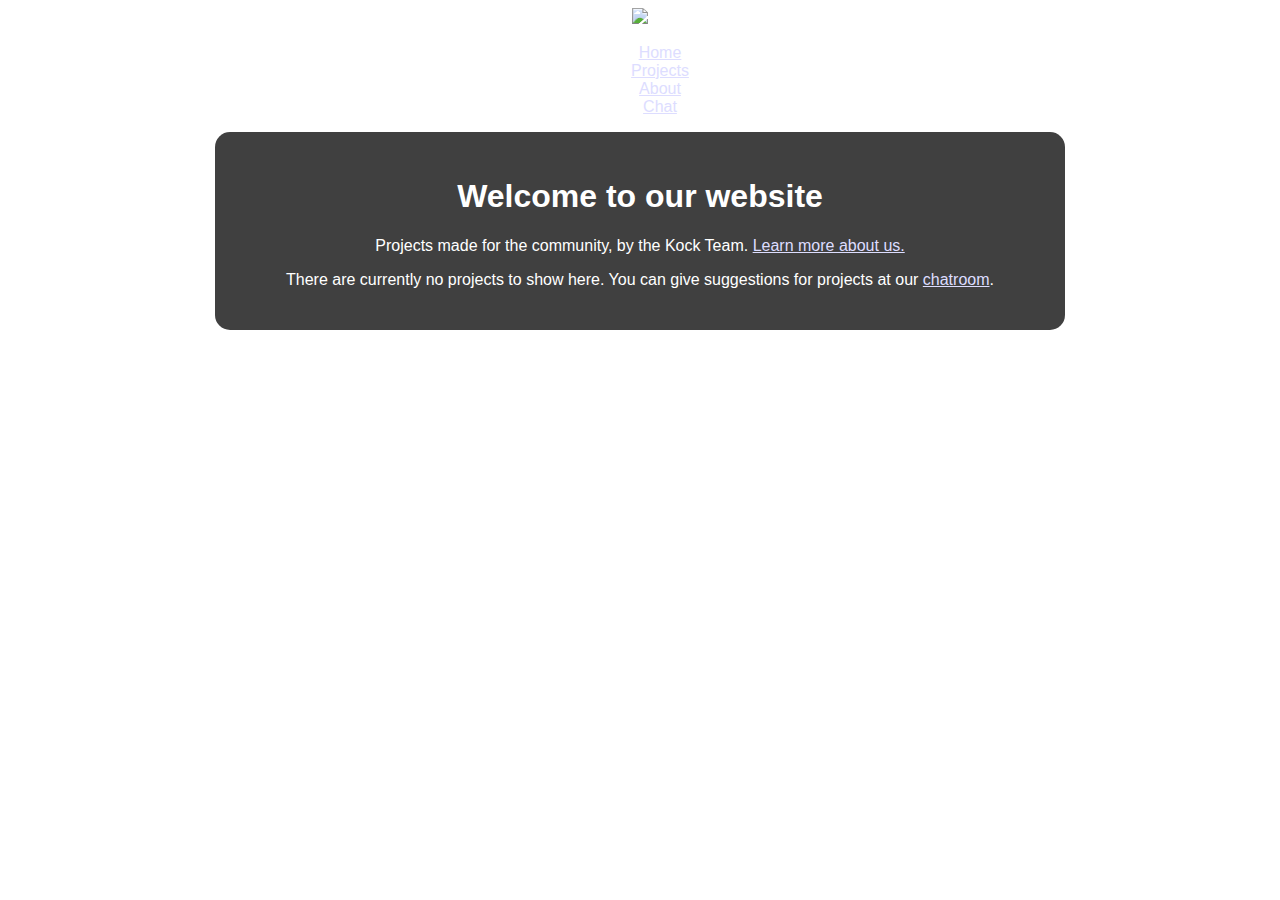
==== index.html @ 2a92f8f3 "Fixed links to chat page, chat page moved to chat folder" ====
<!DOCTYPE html>
<html>
	<head>
		<title>Kock Projects</title>
		<link rel="stylesheet" type="text/css" href="/style.css">
		<link rel="icon" href="http://i.imgur.com/gkg9TIW.png" type="image/png">
	</head>
	<body>
		<img src="http://i.imgur.com/Silt2CQ.png">
		<ul id="nav" class="nosel">
			<li><a href="/">Home</a></li>
			<li><a href="/projects/">Projects</a></li>
			<li><a href="/about">About</a></li>
			<li><a href="/chat/">Chat</a></li>
		</ul>
		<div id="desc">
			<h1>Welcome to our website</h1>
			<p>Projects made for the community, by the Kock Team. <a href="/about">Learn more about us.</a></p>
			<p>There are currently no projects to show here. You can give suggestions for projects at our <a href="/chat/">chatroom</a>.</p>
		</div>
	</body>
</html>
---- style.css ----
body {
  text-align: center;
  font-family: arial, sans-serif;
  background-image: url("http://i.imgur.com/REaHCet.png");
  background-attachment: fixed;
  color: white;
}
a:link {
  color: #DDDDFF;
}
a:visited {
  color: #FFDDFF;
}
a:hover {
  color: #FFFFFF;
}
a:active {
  color: #EEEEEE;
}
#desc {
  width: 800px;
  padding: 25px;
  border-radius: 15px;
  margin: auto;
  background-color: rgba(0, 0, 0, 0.75);
}
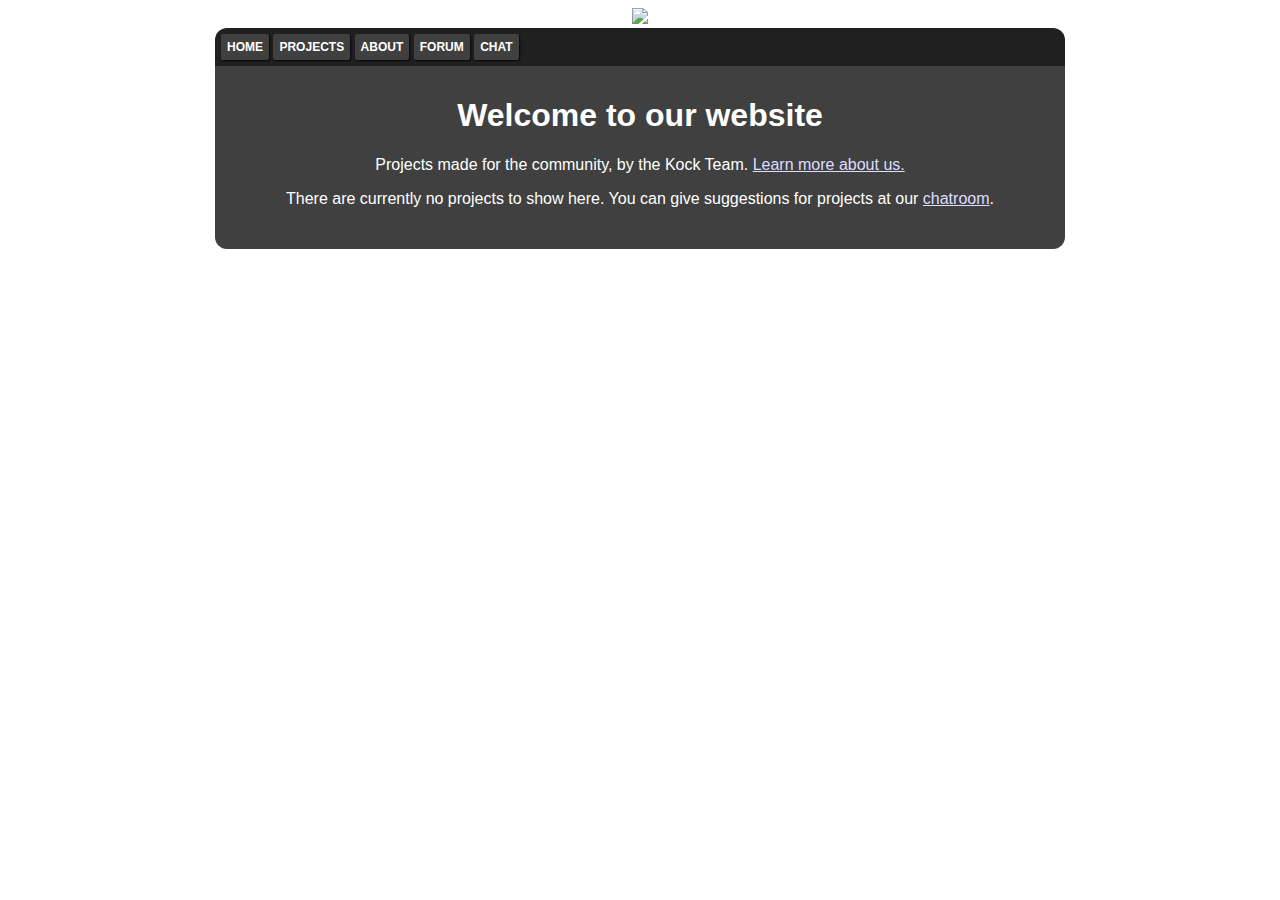
==== commit d8bb0b07: "Forum" ====
--- a/index.html
+++ b/index.html
@@ -11,6 +11,7 @@
 			<li><a href="/">Home</a></li>
 			<li><a href="/projects/">Projects</a></li>
 			<li><a href="/about">About</a></li>
+			<li><a href="//kock-forum.the-real-hg.xyz">Forum</a></li>
 			<li><a href="/chat/">Chat</a></li>
 		</ul>
 		<div id="desc">
--- a/style.css
+++ b/style.css
@@ -19,8 +19,55 @@
 }
 #desc {
   width: 800px;
-  padding: 25px;
-  border-radius: 15px;
+  padding: 10px 25px 25px 25px;
+  border-radius: 0px 0px 12px 12px;
   margin: auto;
   background-color: rgba(0, 0, 0, 0.75);
 }
+#nav {
+  padding: 6px;
+  margin: auto;
+  text-align: left;
+  background-color: rgb(32, 32, 32);
+  width: 838px;
+  border-radius: 12px 12px 0px 0px;
+}
+#nav li {
+  display: inline-block;
+}
+#nav li a, .btn {
+  display: inline-block;
+  text-decoration: none;
+  padding: 6px;
+  background-color: rgb(64, 64, 64);
+  text-transform: uppercase;
+  font-size: 12px;
+  font-weight: bold;
+  box-shadow: 1px 1px 2px rgb(8, 8, 8);
+  border-radius: 2px;
+  color: #FFFFFF;
+}
+#nav li a:hover, .btn:hover {
+  background-color: rgb(96, 96, 96);
+}
+#nav li a:active, .btn:active {
+  background-color: rgb(16, 16, 16);
+  box-shadow: 1px 1px 2px rgb(8, 8, 8) inset;
+}
+.r {
+  float: right;
+  margin-left: 4px;
+}
+.btn {
+  border: 0;
+  outline: 0;
+}
+.nosel {
+  cursor: default;
+  -webkit-touch-callout: none;
+  -webkit-user-select: none;
+  -khtml-user-select: none;
+  -moz-user-select: none;
+  -ms-user-select: none;
+  user-select: none;
+}
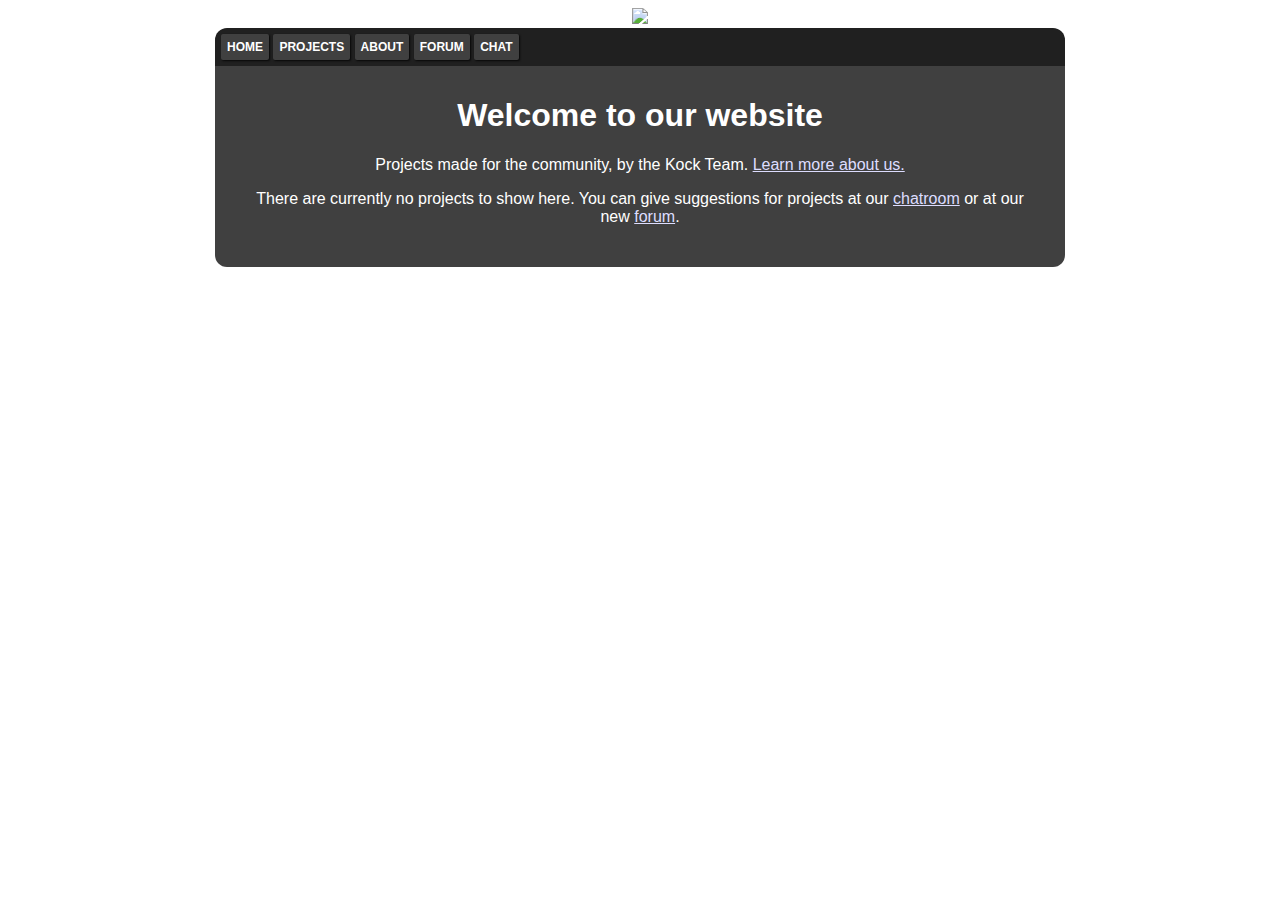
==== commit 31a3dbf8: "Add forum link on description" ====
--- a/index.html
+++ b/index.html
@@ -17,7 +17,7 @@
 		<div id="desc">
 			<h1>Welcome to our website</h1>
 			<p>Projects made for the community, by the Kock Team. <a href="/about">Learn more about us.</a></p>
-			<p>There are currently no projects to show here. You can give suggestions for projects at our <a href="/chat/">chatroom</a>.</p>
+			<p>There are currently no projects to show here. You can give suggestions for projects at our <a href="/chat/">chatroom</a> or at our new <a href="//kock-forum.the-real-hg.xyz">forum</a>.</p>
 		</div>
 	</body>
 </html>
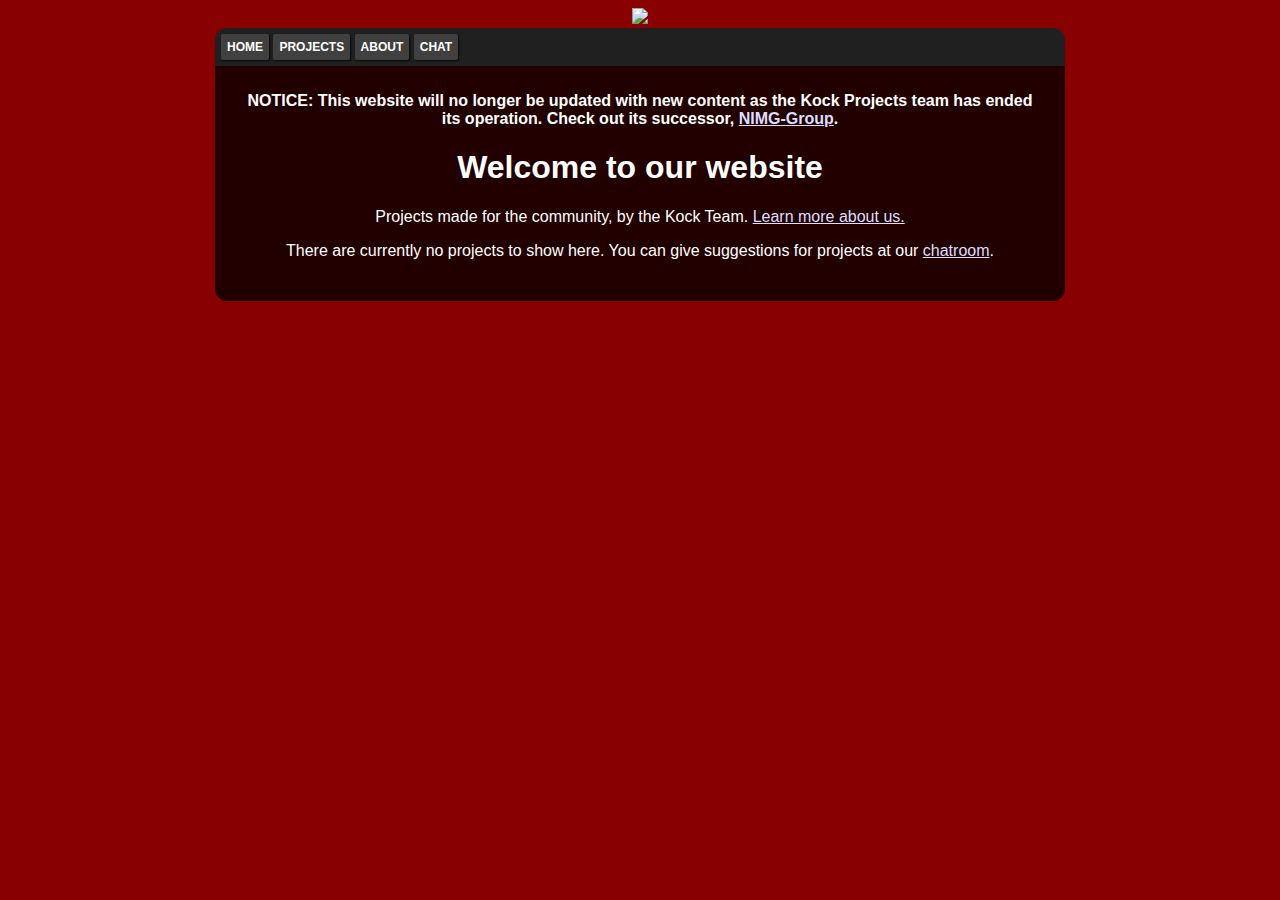
==== commit a1d1d90f: "End-of-life update" ====
--- a/index.html
+++ b/index.html
@@ -11,13 +11,13 @@
 			<li><a href="/">Home</a></li>
 			<li><a href="/projects/">Projects</a></li>
 			<li><a href="/about">About</a></li>
-			<li><a href="//kock-forum.the-real-hg.xyz">Forum</a></li>
 			<li><a href="/chat/">Chat</a></li>
 		</ul>
 		<div id="desc">
+			<p style="font-weight: bold;">NOTICE: This website will no longer be updated with new content as the Kock Projects team has ended its operation. Check out its successor, <a href="https://github.com/NIMG-Group/">NIMG-Group</a>.</p>
 			<h1>Welcome to our website</h1>
 			<p>Projects made for the community, by the Kock Team. <a href="/about">Learn more about us.</a></p>
-			<p>There are currently no projects to show here. You can give suggestions for projects at our <a href="/chat/">chatroom</a> or at our new <a href="//kock-forum.the-real-hg.xyz">forum</a>.</p>
+			<p>There are currently no projects to show here. You can give suggestions for projects at our <a href="/chat/">chatroom</a>.</p>
 		</div>
 	</body>
 </html>
--- a/style.css
+++ b/style.css
@@ -1,21 +1,20 @@
 body {
   text-align: center;
   font-family: arial, sans-serif;
-  background-image: url("http://i.imgur.com/REaHCet.png");
-  background-attachment: fixed;
-  color: white;
+  background: #800;
+  color: #FFF;
 }
 a:link {
-  color: #DDDDFF;
+  color: #DDF;
 }
 a:visited {
-  color: #FFDDFF;
+  color: #FDF;
 }
 a:hover {
-  color: #FFFFFF;
+  color: #FFF;
 }
 a:active {
-  color: #EEEEEE;
+  color: #EEE;
 }
 #desc {
   width: 800px;
@@ -41,11 +40,12 @@
   padding: 6px;
   background-color: rgb(64, 64, 64);
   text-transform: uppercase;
+  font-family: arial, sans-serif;
   font-size: 12px;
   font-weight: bold;
   box-shadow: 1px 1px 2px rgb(8, 8, 8);
   border-radius: 2px;
-  color: #FFFFFF;
+  color: #FFF;
 }
 #nav li a:hover, .btn:hover {
   background-color: rgb(96, 96, 96);
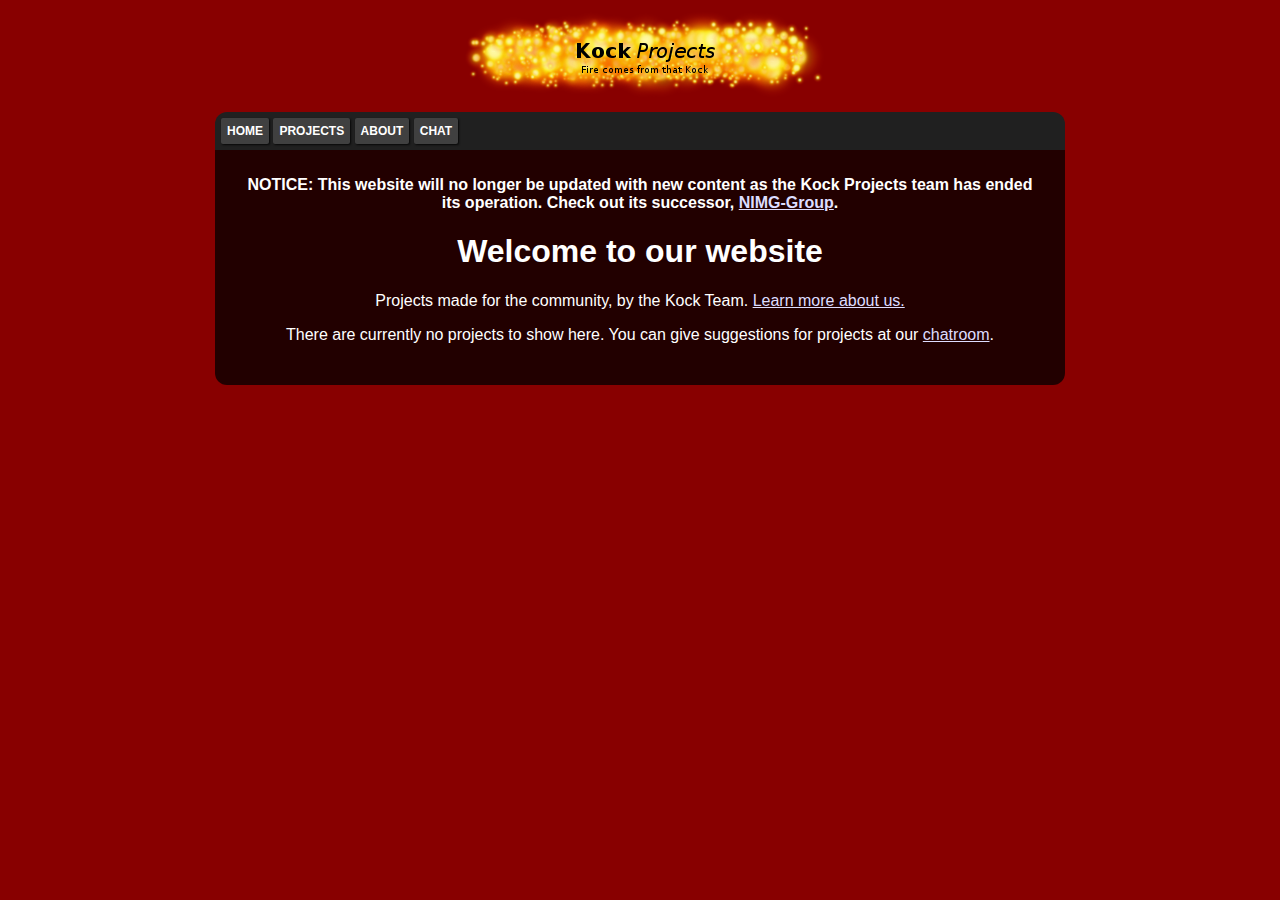
==== commit 5ec12c2d: "EOL update 4" ====
--- a/index.html
+++ b/index.html
@@ -3,10 +3,9 @@
 	<head>
 		<title>Kock Projects</title>
 		<link rel="stylesheet" type="text/css" href="/style.css">
-		<link rel="icon" href="http://i.imgur.com/gkg9TIW.png" type="image/png">
 	</head>
 	<body>
-		<img src="http://i.imgur.com/Silt2CQ.png">
+		<img src="/logo.png">
 		<ul id="nav" class="nosel">
 			<li><a href="/">Home</a></li>
 			<li><a href="/projects/">Projects</a></li>
--- a/style.css
+++ b/style.css
@@ -1,7 +1,7 @@
 body {
   text-align: center;
   font-family: arial, sans-serif;
-  background: #800;
+  background-color: #800;
   color: #FFF;
 }
 a:link {
